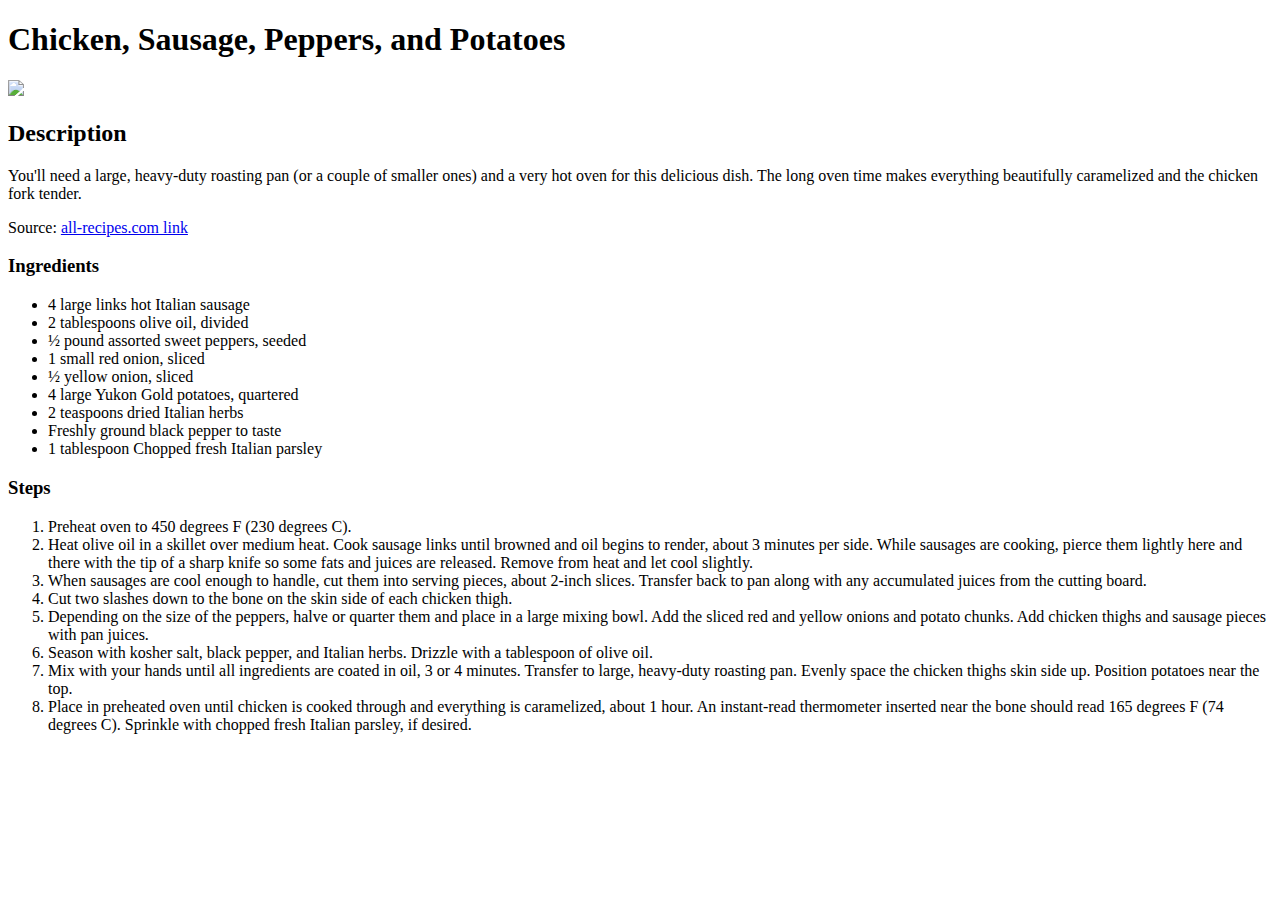
==== recipes/bakedchicken.html @ b556e611 "Added baked chicken page" ====
<!DOCTYPE html>

<head>
    <title>Chicken, Sausage, Peppers, and Potatoes</title>
    <meta charset="UTF-8">
</head>

<body>
    <h1>Chicken, Sausage, Peppers, and Potatoes</h1>
    <img src="https://imagesvc.meredithcorp.io/v3/mm/image?url=https%3A%2F%2Fimages.media-allrecipes.com%2Fuserphotos%2F4086481.jpg">
    <h2>Description</h2>
    <p>You'll need a large, heavy-duty roasting pan (or a couple of smaller ones) and a very hot oven for this delicious dish. The long oven time makes everything beautifully caramelized and the chicken fork tender. </p>
    <p>Source: <a href="https://www.allrecipes.com/recipe/255936/chicken-sausage-peppers-and-potatoes/">all-recipes.com link</a></p>
    <h3>Ingredients</h3>
    <ul>
        <li>4 large links hot Italian sausage</li>
        <li>2 tablespoons olive oil, divided</li>
        <li>½ pound assorted sweet peppers, seeded</li>
        <li>1 small red onion, sliced</li>
        <li>½ yellow onion, sliced</li>
        <li>4 large Yukon Gold potatoes, quartered</li>
        <li>2 teaspoons dried Italian herbs</li>
        <li>Freshly ground black pepper to taste</li>
        <li>1 tablespoon Chopped fresh Italian parsley</li>
    </ul>
    <h3>Steps</h3>
    <ol>
        <li>Preheat oven to 450 degrees F (230 degrees C).</li>
        <li>Heat olive oil in a skillet over medium heat. Cook sausage links until browned and oil begins to render, about 3 minutes per side. While sausages are cooking, pierce them lightly here and there with the tip of a sharp knife so some fats and juices are released. Remove from heat and let cool slightly.</li>
        <li>When sausages are cool enough to handle, cut them into serving pieces, about 2-inch slices. Transfer back to pan along with any accumulated juices from the cutting board.</li>
        <li>Cut two slashes down to the bone on the skin side of each chicken thigh.</li>
        <li>Depending on the size of the peppers, halve or quarter them and place in a large mixing bowl. Add the sliced red and yellow onions and potato chunks. Add chicken thighs and sausage pieces with pan juices.</li>
        <li>Season with kosher salt, black pepper, and Italian herbs. Drizzle with a tablespoon of olive oil.</li>
        <li>Mix with your hands until all ingredients are coated in oil, 3 or 4 minutes. Transfer to large, heavy-duty roasting pan. Evenly space the chicken thighs skin side up. Position potatoes near the top.</li>
        <li>Place in preheated oven until chicken is cooked through and everything is caramelized, about 1 hour. An instant-read thermometer inserted near the bone should read 165 degrees F (74 degrees C). Sprinkle with chopped fresh Italian parsley, if desired.</li>
    </ol>
</body>
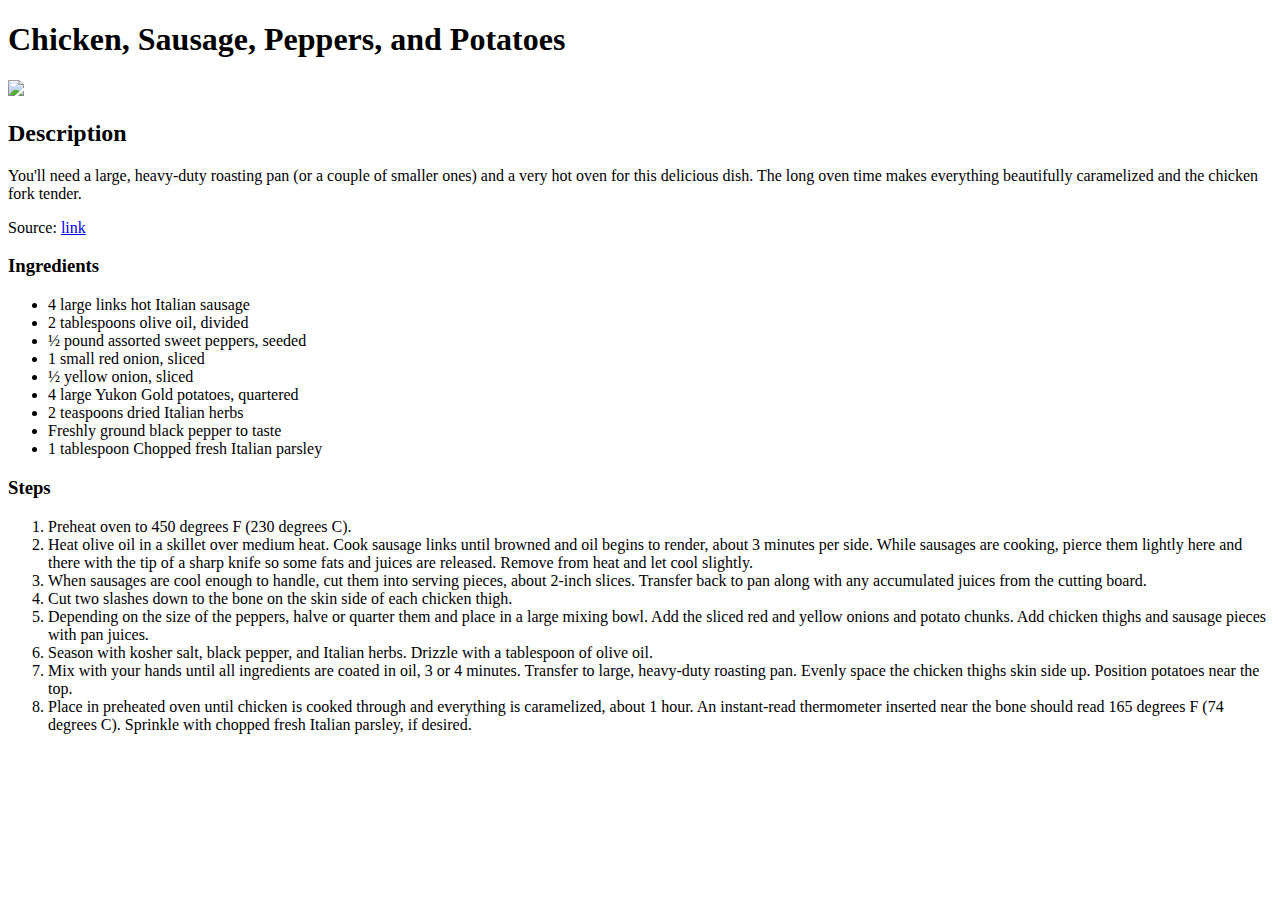
==== commit 5bcf64c8: "Added garlic noodle page" ====
--- a/recipes/bakedchicken.html
+++ b/recipes/bakedchicken.html
@@ -10,7 +10,7 @@
     <img src="https://imagesvc.meredithcorp.io/v3/mm/image?url=https%3A%2F%2Fimages.media-allrecipes.com%2Fuserphotos%2F4086481.jpg">
     <h2>Description</h2>
     <p>You'll need a large, heavy-duty roasting pan (or a couple of smaller ones) and a very hot oven for this delicious dish. The long oven time makes everything beautifully caramelized and the chicken fork tender. </p>
-    <p>Source: <a href="https://www.allrecipes.com/recipe/255936/chicken-sausage-peppers-and-potatoes/">all-recipes.com link</a></p>
+    <p>Source: <a href="https://www.allrecipes.com/recipe/255936/chicken-sausage-peppers-and-potatoes/">link</a></p>
     <h3>Ingredients</h3>
     <ul>
         <li>4 large links hot Italian sausage</li>
